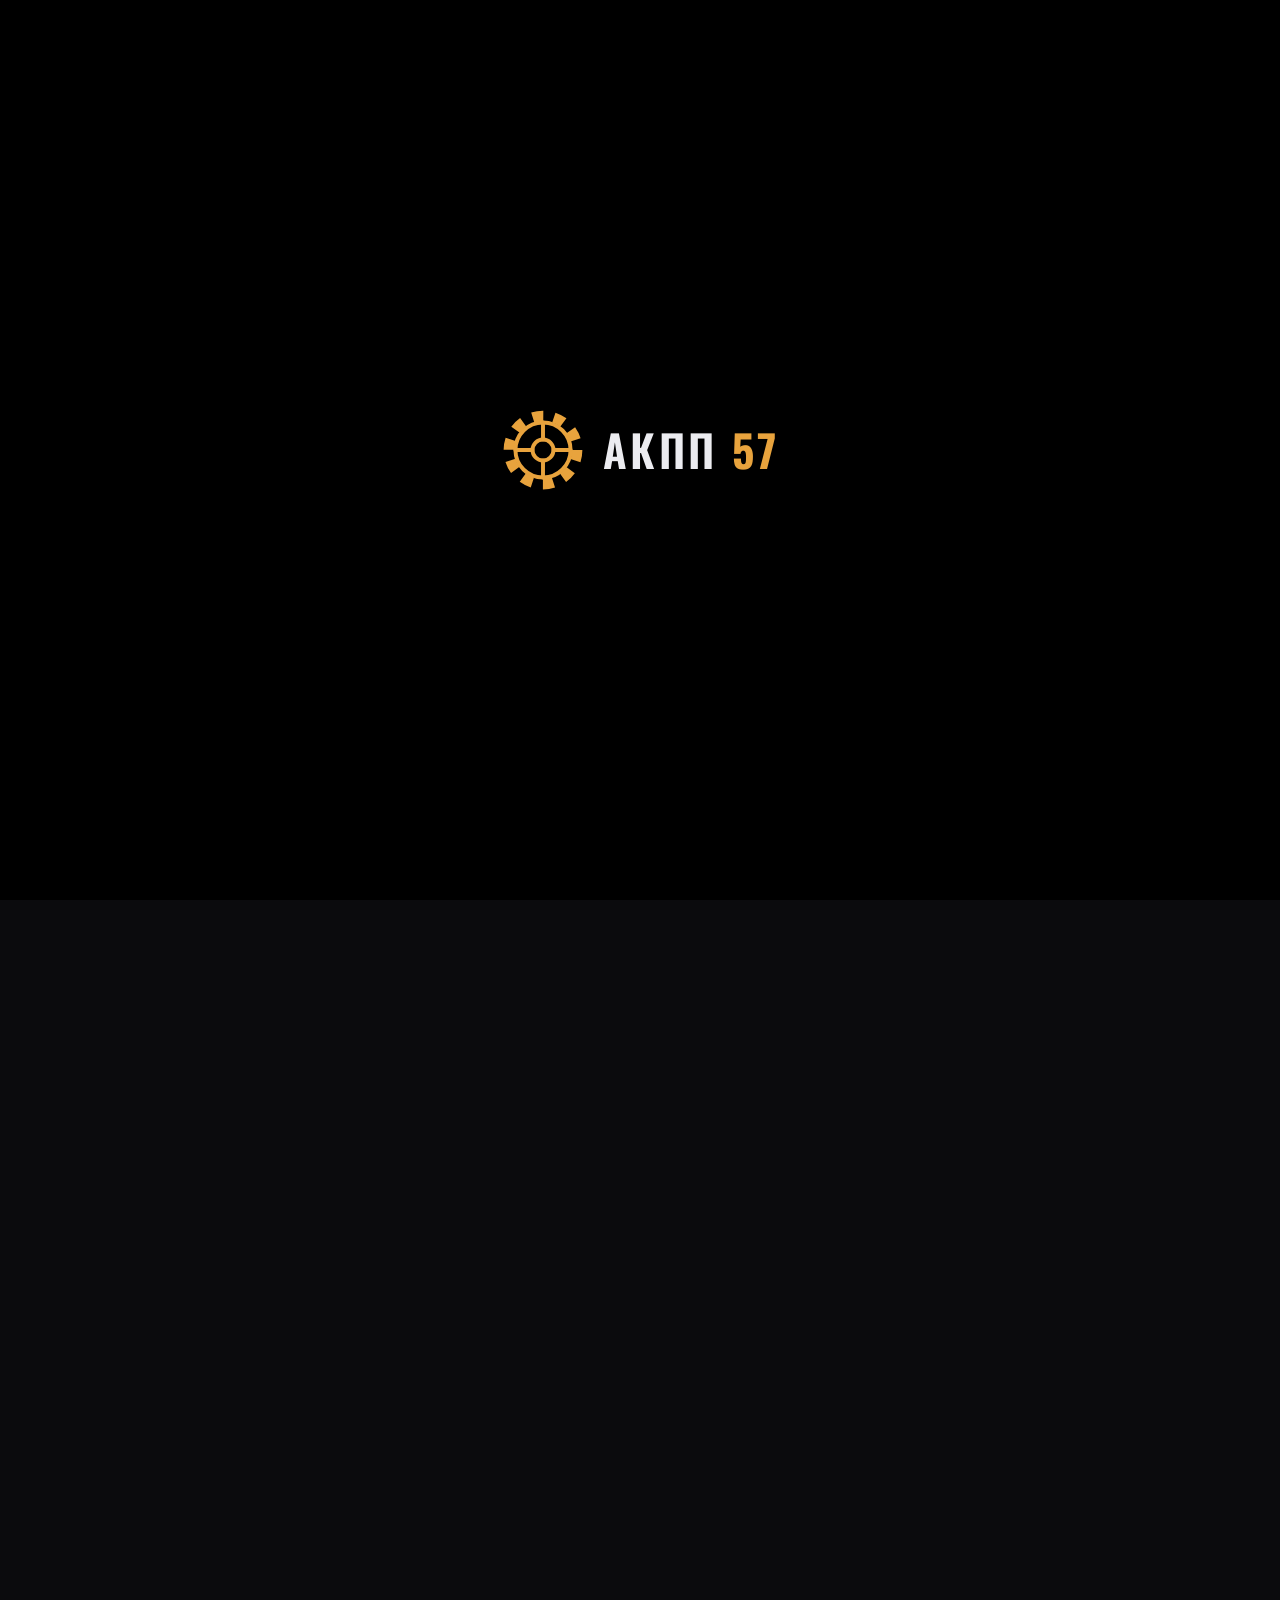
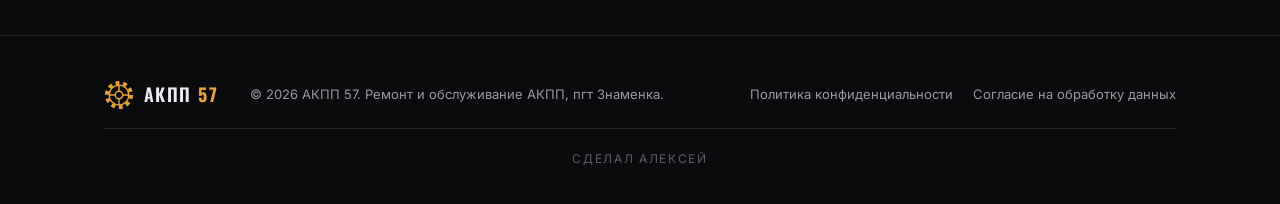
==== t1/index.html @ 070b126e "Add files via upload" ====
<!DOCTYPE html>
<html lang="ru">
<head>
  <meta charset="UTF-8">
  <meta name="viewport" content="width=device-width, initial-scale=1">
  <title>АКПП 57 — ремонт и обслуживание АКПП в Знаменке, Орловская область</title>
  <meta name="description" content="Ремонт и обслуживание автоматических коробок передач в пгт Знаменка, Орловская область. ул. Советская, 115В. Ежедневно с 9:00 до 16:00.">
  <meta name="theme-color" content="#0b0b0d">

  <!-- Помечаем, что JS работает: без JS интро-экран не показывается -->
  <script>document.documentElement.classList.add('js');</script>

  <!-- Шрифты: Oswald (заголовки) + Inter (текст). Оба поддерживают кириллицу -->
  <link rel="preconnect" href="https://fonts.googleapis.com">
  <link rel="preconnect" href="https://fonts.gstatic.com" crossorigin>
  <link href="https://fonts.googleapis.com/css2?family=Inter:wght@400;500;600&family=Oswald:wght@500;600;700&display=swap" rel="stylesheet">

  <link rel="stylesheet" href="style.css">

  <!--
    ЯНДЕКС.МЕТРИКА
    Сюда вставить код счётчика, когда будет создан (ID счётчика потом
    указать в script.js → CONFIG.metrikaId).
    Цели: "call" (звонок) и "telegram" (переход в Telegram) —
    их отправляет script.js по атрибутам data-goal.
  -->
</head>

<body class="is-loading">

  <!-- ====================== SVG-СПРАЙТ: ЛОГОТИП ======================
       Временный логотип (шестерня). Когда заказчик пришлёт фото коробки
       передач — заменить содержимое <symbol id="logo-mark"> на обведённый контур. -->
  <svg width="0" height="0" style="position:absolute" aria-hidden="true">
    <symbol id="logo-mark" viewBox="0 0 64 64">
      <circle class="logo-teeth" cx="32" cy="32" r="26" fill="none" stroke="currentColor" stroke-width="8" stroke-dasharray="8.17 8.17"/>
      <circle class="logo-ring"  cx="32" cy="32" r="21" fill="none" stroke="currentColor" stroke-width="3"/>
      <circle class="logo-hub"   cx="32" cy="32" r="8"  fill="none" stroke="currentColor" stroke-width="3"/>
      <path class="logo-spokes" d="M32 24V11M32 40v13M24 32H11M40 32h13" stroke="currentColor" stroke-width="3" stroke-linecap="round" fill="none"/>
    </symbol>
  </svg>

  <!-- ====================== ИНТРО-ЭКРАН ====================== -->
  <div class="intro" id="intro" aria-hidden="true">
    <div class="intro__logo">
      <svg class="intro__mark" width="84" height="84"><use href="#logo-mark"/></svg>
      <span class="intro__name">АКПП <b>57</b></span>
    </div>
  </div>

  <!-- ====================== ШАПКА ====================== -->
  <header class="header" id="header">
    <div class="container header__inner">
      <a href="#hero" class="logo" aria-label="АКПП 57 — на главную">
        <svg class="logo__mark" width="38" height="38"><use href="#logo-mark"/></svg>
        <span class="logo__text">АКПП <b>57</b></span>
      </a>

      <nav class="nav" id="nav" aria-label="Основное меню">
        <a href="#about">О нас</a>
        <a href="#services">Ремонт АКПП</a>
        <a href="#gallery">Галерея</a>
        <a href="#contacts">Контакты</a>
        <a href="#legal">Документы</a>
      </nav>

      <a class="btn btn--small header__call" href="tel:+70000000000" data-phone data-goal="call">Позвонить</a>

      <button class="burger" id="burger" aria-label="Открыть меню" aria-expanded="false" aria-controls="nav">
        <span></span><span></span><span></span>
      </button>
    </div>
  </header>

  <main>

    <!-- ====================== 1. ГЛАВНЫЙ ЭКРАН ====================== -->
    <section class="hero" id="hero">
      <!-- Декоративная шестерня на фоне -->
      <svg class="hero__gear" viewBox="0 0 64 64" aria-hidden="true"><use href="#logo-mark"/></svg>

      <div class="container hero__inner">
        <p class="eyebrow reveal">Ремонт и обслуживание АКПП</p>
        <h1 class="hero__title reveal">Коробка снова <span class="accent">переключается</span> как новая</h1>
        <p class="hero__text reveal">
          Диагностика, обслуживание и ремонт автоматических коробок передач
          в Знаменке. Работаем аккуратно и честно называем цену до начала работ.
        </p>
        <div class="hero__actions reveal">
          <a class="btn" href="tel:+70000000000" data-phone data-goal="call">
            <svg width="18" height="18" viewBox="0 0 24 24" fill="none" stroke="currentColor" stroke-width="2" stroke-linecap="round" stroke-linejoin="round"><path d="M22 16.9v3a2 2 0 0 1-2.2 2 19.8 19.8 0 0 1-8.6-3.1 19.5 19.5 0 0 1-6-6A19.8 19.8 0 0 1 2.1 4.2 2 2 0 0 1 4.1 2h3a2 2 0 0 1 2 1.7c.1 1 .4 1.9.7 2.8a2 2 0 0 1-.5 2.1L8 9.9a16 16 0 0 0 6 6l1.3-1.3a2 2 0 0 1 2.1-.4c.9.3 1.8.6 2.8.7a2 2 0 0 1 1.7 2Z"/></svg>
            Позвонить
          </a>
          <a class="btn btn--ghost" href="https://t.me/USERNAME" target="_blank" rel="noopener" data-telegram data-goal="telegram">
            <svg width="18" height="18" viewBox="0 0 24 24" fill="none" stroke="currentColor" stroke-width="2" stroke-linecap="round" stroke-linejoin="round"><path d="M21.5 3 2.5 10.3l6 2.2 2.3 7 3.2-4.2 4.8 3.6L21.5 3Z"/><path d="m8.5 12.5 9-6"/></svg>
            Написать в Telegram
          </a>
        </div>
        <ul class="hero__facts reveal">
          <li><b>9:00–16:00</b><span>график работы</span></li>
          <li><b>Знаменка</b><span>Орловская область</span></li>
          <li><b>АКПП</b><span>наша единственная специализация</span></li>
        </ul>
      </div>

    </section>

    <!-- ====================== 2. О НАС ====================== -->
    <section class="section" id="about">
      <div class="container">
        <!-- Две колонки: слева заголовок + текст, справа карточки (начинаются на одной высоте с заголовком) -->
        <div class="about">
          <div class="about__main">
            <header class="section__head reveal">
              <p class="eyebrow">О нас</p>
              <h2 class="section__title">Занимаемся только автоматическими коробками</h2>
            </header>

            <div class="about__text reveal">
              <!-- ТЕКСТ-ЗАГЛУШКА: заказчик предоставит свой текст (история, преимущества) -->
              <p>
                «АКПП 57» — мастерская, которая специализируется на ремонте и обслуживании
                автоматических коробок передач. Мы находимся в пгт Знаменка Орловской области
                и принимаем автомобили из Орла и всего региона.
              </p>
              <p>
                Сначала диагностика — потом решение. Мы объясняем, что именно не так с коробкой,
                что нужно сделать и сколько это будет стоить. Без навязанных услуг.
              </p>
            </div>
          </div>

          <ul class="about__list">
            <!-- ПРЕИМУЩЕСТВА-ЗАГЛУШКИ: заменить на реальные -->
            <li class="card reveal">
              <span class="card__num">01</span>
              <h3>Узкая специализация</h3>
              <p>Работаем только с АКПП — знаем типовые поломки и их причины.</p>
            </li>
            <li class="card reveal">
              <span class="card__num">02</span>
              <h3>Понятная цена</h3>
              <p>Называем стоимость после диагностики и до начала ремонта.</p>
            </li>
            <li class="card reveal">
              <span class="card__num">03</span>
              <h3>Аккуратная работа</h3>
              <p>Разборка, дефектовка, сборка и проверка — по порядку и без спешки.</p>
            </li>
          </ul>
        </div>
      </div>
    </section>

    <!-- ====================== 3. РЕМОНТ АКПП ====================== -->
    <section class="section section--alt" id="services">
      <div class="container">
        <header class="section__head reveal">
          <p class="eyebrow">Услуги и цены</p>
          <h2 class="section__title">Ремонт АКПП</h2>
        </header>

        <!--
          ПЕРЕЧЕНЬ УСЛУГ И ЦЕНЫ — ПРИМЕР.
          Заказчик предоставит базовый список. Чтобы добавить услугу —
          скопировать один блок <li class="price__row"> и поменять текст.
        -->
        <ul class="price">
          <li class="price__row reveal">
            <div><h3>Компьютерная диагностика АКПП</h3><p>Считывание ошибок, проверка давления и работы блока управления</p></div>
            <span class="price__cost">от 1 500 ₽</span>
          </li>
          <li class="price__row reveal">
            <div><h3>Замена масла и фильтра</h3><p>Частичная или полная замена, подбор масла под вашу коробку</p></div>
            <span class="price__cost">от 4 000 ₽</span>
          </li>
          <li class="price__row reveal">
            <div><h3>Ремонт гидроблока</h3><p>Чистка, дефектовка, замена соленоидов и изношенных деталей</p></div>
            <span class="price__cost">от 8 000 ₽</span>
          </li>
          <li class="price__row reveal">
            <div><h3>Ремонт гидротрансформатора</h3><p>Проверка, восстановление или замена</p></div>
            <span class="price__cost">от 10 000 ₽</span>
          </li>
          <li class="price__row reveal">
            <div><h3>Замена фрикционов и сальников</h3><p>Снятие, разборка, замена комплекта, сборка и обкатка</p></div>
            <span class="price__cost">от 25 000 ₽</span>
          </li>
          <li class="price__row reveal">
            <div><h3>Капитальный ремонт АКПП</h3><p>Полная разборка, дефектовка и восстановление узлов</p></div>
            <span class="price__cost">от 45 000 ₽</span>
          </li>
        </ul>

        <p class="price__note reveal">
          Цены ориентировочные. Точную стоимость называем после диагностики —
          <a href="#contacts">свяжитесь с нами</a>.
        </p>
      </div>
    </section>

    <!-- ====================== 4. ГАЛЕРЕЯ ====================== -->
    <section class="section" id="gallery">
      <div class="container">
        <header class="section__head reveal">
          <p class="eyebrow">Галерея</p>
          <h2 class="section__title">Наши работы</h2>
        </header>

        <!-- Сетка заполняется скриптом из списка GALLERY_PHOTOS (script.js) -->
        <div class="gallery" id="gallery-grid"></div>
      </div>
    </section>

    <!-- ====================== 5. КОНТАКТЫ ====================== -->
    <section class="section section--alt" id="contacts">
      <div class="container">
        <header class="section__head reveal">
          <p class="eyebrow">Контакты</p>
          <h2 class="section__title">Как нас найти</h2>
        </header>

        <div class="contacts">
          <div class="contacts__info reveal">
            <dl class="contacts__list">
              <div>
                <dt>Адрес</dt>
                <dd>Орловская область, пгт Знаменка,<br>ул. Советская, 115В</dd>
              </div>
              <div>
                <dt>График работы</dt>
                <dd>9:00–16:00</dd>
                <!-- Дни недели не указаны в задании — уточнить у заказчика -->
              </div>
              <div>
                <dt>Телефон</dt>
                <dd><a href="tel:+70000000000" data-phone data-phone-text data-goal="call">+7 (000) 000-00-00</a></dd>
              </div>
              <div>
                <dt>Telegram</dt>
                <dd><a href="https://t.me/USERNAME" target="_blank" rel="noopener" data-telegram data-telegram-text data-goal="telegram">@username</a></dd>
              </div>
            </dl>

            <div class="contacts__actions">
              <a class="btn" href="tel:+70000000000" data-phone data-goal="call">Позвонить</a>
              <a class="btn btn--ghost" href="https://t.me/USERNAME" target="_blank" rel="noopener" data-telegram data-goal="telegram">Написать в Telegram</a>
            </div>

            <a class="route-link" target="_blank" rel="noopener"
               href="https://yandex.ru/maps/?text=%D0%9E%D1%80%D0%BB%D0%BE%D0%B2%D1%81%D0%BA%D0%B0%D1%8F%20%D0%BE%D0%B1%D0%BB%D0%B0%D1%81%D1%82%D1%8C%2C%20%D0%97%D0%BD%D0%B0%D0%BC%D0%B5%D0%BD%D0%BA%D0%B0%2C%20%D1%83%D0%BB.%20%D0%A1%D0%BE%D0%B2%D0%B5%D1%82%D1%81%D0%BA%D0%B0%D1%8F%2C%20115%D0%92">
              Построить маршрут в Яндекс.Картах →
            </a>
          </div>

          <!-- Карта. Если виджет не покажет точный дом — добавить параметр &ll=долгота,широта
               или заменить на конструктор карт Яндекса (yandex.ru/map-constructor). -->
          <div class="contacts__map reveal">
            <iframe
              title="Карта проезда: пгт Знаменка, ул. Советская, 115В"
              src="https://yandex.ru/map-widget/v1/?text=%D0%9E%D1%80%D0%BB%D0%BE%D0%B2%D1%81%D0%BA%D0%B0%D1%8F%20%D0%BE%D0%B1%D0%BB%D0%B0%D1%81%D1%82%D1%8C%2C%20%D0%97%D0%BD%D0%B0%D0%BC%D0%B5%D0%BD%D0%BA%D0%B0%2C%20%D1%83%D0%BB.%20%D0%A1%D0%BE%D0%B2%D0%B5%D1%82%D1%81%D0%BA%D0%B0%D1%8F%2C%20115%D0%92&z=16"
              loading="lazy" allowfullscreen referrerpolicy="no-referrer-when-downgrade"></iframe>
          </div>
        </div>
      </div>
    </section>

    <!-- ====================== 6. ЮРИДИЧЕСКАЯ ИНФОРМАЦИЯ ====================== -->
    <section class="section" id="legal">
      <div class="container">
        <header class="section__head reveal">
          <p class="eyebrow">Юридическая информация</p>
          <h2 class="section__title">Документы</h2>
        </header>

        <div class="legal reveal">
          <button class="legal__item" type="button" data-modal="modal-privacy">
            <span>Политика конфиденциальности</span><i aria-hidden="true">→</i>
          </button>
          <button class="legal__item" type="button" data-modal="modal-consent">
            <span>Согласие на обработку персональных данных</span><i aria-hidden="true">→</i>
          </button>
        </div>
      </div>
    </section>

  </main>

  <!-- ====================== ПОДВАЛ ====================== -->
  <footer class="footer">
    <div class="container footer__inner">
      <a href="#hero" class="logo logo--footer" aria-label="Наверх">
        <svg class="logo__mark" width="30" height="30"><use href="#logo-mark"/></svg>
        <span class="logo__text">АКПП <b>57</b></span>
      </a>
      <p class="footer__copy">© <span id="year">2026</span> АКПП 57. Ремонт и обслуживание АКПП, пгт Знаменка.</p>
      <p class="footer__links">
        <button type="button" data-modal="modal-privacy">Политика конфиденциальности</button>
        <button type="button" data-modal="modal-consent">Согласие на обработку данных</button>
      </p>
      <p class="footer__sign">сделал алексей</p>
    </div>
  </footer>

  <!-- ====================== ЛАЙТБОКС ГАЛЕРЕИ ====================== -->
  <div class="lightbox" id="lightbox" hidden role="dialog" aria-modal="true" aria-label="Просмотр фотографии">
    <button class="lightbox__close" type="button" id="lb-close" aria-label="Закрыть">×</button>
    <button class="lightbox__nav lightbox__nav--prev" type="button" id="lb-prev" aria-label="Предыдущее фото">‹</button>
    <figure class="lightbox__figure">
      <img id="lb-img" src="" alt="">
      <figcaption id="lb-caption"></figcaption>
    </figure>
    <button class="lightbox__nav lightbox__nav--next" type="button" id="lb-next" aria-label="Следующее фото">›</button>
  </div>

  <!-- ====================== МОДАЛЬНЫЕ ОКНА: ЮРИДИЧЕСКИЕ ТЕКСТЫ ======================
       Тексты — типовые, сгенерированные. Реквизиты в [квадратных скобках]
       заменить данными владельца (ИП / ООО), перед публикацией показать юристу. -->
  <dialog class="modal" id="modal-privacy" aria-labelledby="privacy-title">
    <div class="modal__box">
      <button class="modal__close" type="button" data-close aria-label="Закрыть">×</button>
      <h2 id="privacy-title">Политика конфиденциальности</h2>
      <div class="modal__body">
        <p><i>Редакция от 21.11.2026</i></p>

        <h3>1. Общие положения</h3>
        <p>Настоящая политика определяет порядок обработки и защиты персональных данных посетителей сайта «АКПП 57» (далее — Сайт) в соответствии с Федеральным законом от 27.07.2006 № 152-ФЗ «О персональных данных».</p>
        <p>Оператор персональных данных: [ФИО / наименование ИП или ООО], ИНН [____], адрес: Орловская область, пгт Знаменка, ул. Советская, 115В, e-mail: [e-mail].</p>

        <h3>2. Какие данные мы получаем</h3>
        <p>При обращении по телефону или через Telegram мы можем получить ваше имя, номер телефона, имя пользователя в Telegram и сведения об автомобиле, которые вы сообщаете добровольно. Также Сайт автоматически собирает технические данные: IP-адрес, тип браузера и устройства, страницы, которые вы просматривали, — с помощью сервиса «Яндекс.Метрика» и файлов cookie.</p>

        <h3>3. Цели обработки</h3>
        <p>Связь с вами по вашему обращению, запись на диагностику и ремонт, консультации, улучшение работы Сайта и оценка эффективности рекламы.</p>

        <h3>4. Передача третьим лицам</h3>
        <p>Мы не продаём и не передаём ваши данные третьим лицам, кроме случаев, предусмотренных законодательством РФ, а также сервисам аналитики (Яндекс.Метрика) в объёме, необходимом для их работы.</p>

        <h3>5. Хранение и защита</h3>
        <p>Данные хранятся не дольше, чем это нужно для достижения целей обработки, и защищаются организационными и техническими мерами от неправомерного доступа.</p>

        <h3>6. Файлы cookie</h3>
        <p>Cookie помогают Сайту работать корректно и позволяют анализировать посещаемость. Вы можете отключить cookie в настройках браузера, но некоторые функции Сайта могут работать некорректно.</p>

        <h3>7. Ваши права</h3>
        <p>Вы вправе запросить информацию об обработке своих данных, их уточнение, блокирование или удаление, а также отозвать согласие на обработку, направив обращение на e-mail оператора.</p>

        <h3>8. Изменения политики</h3>
        <p>Актуальная редакция политики всегда размещена на Сайте. Продолжая пользоваться Сайтом, вы соглашаетесь с её условиями.</p>
      </div>
    </div>
  </dialog>

  <dialog class="modal" id="modal-consent" aria-labelledby="consent-title">
    <div class="modal__box">
      <button class="modal__close" type="button" data-close aria-label="Закрыть">×</button>
      <h2 id="consent-title">Согласие на обработку персональных данных</h2>
      <div class="modal__body">
        <p>Я, действуя свободно, своей волей и в своём интересе, в соответствии со ст. 9 Федерального закона от 27.07.2006 № 152-ФЗ «О персональных данных» даю согласие оператору — [ФИО / наименование ИП или ООО], ИНН [____], адрес: Орловская область, пгт Знаменка, ул. Советская, 115В (далее — Оператор), на обработку моих персональных данных на следующих условиях.</p>

        <h3>Перечень данных</h3>
        <p>Имя, номер телефона, имя пользователя в мессенджере, сведения об автомобиле, а также технические данные, передаваемые браузером (IP-адрес, cookie, сведения об устройстве).</p>

        <h3>Цели обработки</h3>
        <p>Обратная связь по моему обращению, консультации, запись на диагностику и ремонт, улучшение работы сайта и аналитика.</p>

        <h3>Действия с данными</h3>
        <p>Сбор, запись, систематизация, накопление, хранение, уточнение, использование, обезличивание, блокирование, удаление и уничтожение — с использованием средств автоматизации и без них.</p>

        <h3>Срок и отзыв согласия</h3>
        <p>Согласие действует до достижения целей обработки либо до его отзыва. Я могу отозвать согласие, направив письменное уведомление Оператору на e-mail [e-mail]. Оператор прекращает обработку данных в срок, установленный законодательством РФ.</p>

        <p>Обращаясь к Оператору по контактам, указанным на сайте, я подтверждаю, что ознакомился с <button type="button" class="link-btn" data-modal="modal-privacy">Политикой конфиденциальности</button> и согласен с её условиями.</p>
      </div>
    </div>
  </dialog>

  <!-- ====================== УВЕДОМЛЕНИЕ О COOKIE ====================== -->
  <div class="cookie" id="cookie" hidden>
    <p>Мы используем cookie и «Яндекс.Метрику», чтобы сайт работал лучше.
       Подробнее — в <button type="button" class="link-btn" data-modal="modal-privacy">политике конфиденциальности</button>.</p>
    <button class="btn btn--small" type="button" id="cookie-ok">Понятно</button>
  </div>

  <script src="script.js"></script>
</body>
</html>
---- t1/style.css ----
/* =====================================================================
   АКПП 57 — стили лендинга
   Структура файла:
     1. Дизайн-токены (цвета, шрифты, размеры)
     2. База и сброс
     3. Общие компоненты (кнопки, контейнер, заголовки секций)
     4. Интро-экран
     5. Шапка и меню
     6. Главный экран
     7. О нас
     8. Услуги и цены
     9. Галерея и лайтбокс
    10. Контакты
    11. Юридическая информация, модальные окна, cookie
    12. Подвал
    13. Анимации появления
    14. Адаптивность
   ===================================================================== */


/* ============================ 1. ТОКЕНЫ ============================ */
:root {
  /* Цвета: тёмная гамма + один тёплый акцент (янтарь), без «радуги» */
  --bg:        #0b0b0d;
  --bg-alt:    #101014;
  --card:      #16161b;
  --line:      #25252c;
  --text:      #ececf0;
  --muted:     #9a9aa6;
  --accent:    #e8a33d;
  --accent-hi: #f3b85c;
  --on-accent: #17120a;

  /* Шрифты */
  --font-head: "Oswald", "Arial Narrow", sans-serif;
  --font-body: "Inter", system-ui, -apple-system, "Segoe UI", Roboto, sans-serif;

  /* Размеры */
  --container: 1120px;
  --header-h:  72px;
  --radius:    14px;

  /* Анимации */
  --ease: cubic-bezier(.22, .61, .36, 1);
}


/* ============================ 2. БАЗА ============================ */
*, *::before, *::after { box-sizing: border-box; }

html {
  scroll-behavior: smooth;           /* плавная прокрутка по якорям */
  scroll-padding-top: var(--header-h);
  -webkit-text-size-adjust: 100%;
}

body {
  margin: 0;
  background: var(--bg);
  color: var(--text);
  font-family: var(--font-body);
  font-size: 16px;
  line-height: 1.65;
  -webkit-font-smoothing: antialiased;
}

body.is-loading,
body.no-scroll { overflow: hidden; }  /* блокируем прокрутку на время интро / окон */

img, svg, iframe { display: block; max-width: 100%; }
a { color: inherit; text-decoration: none; }
h1, h2, h3, p, ul, dl, dd, figure { margin: 0; }
ul { padding: 0; list-style: none; }
button { font: inherit; color: inherit; cursor: pointer; }

:focus-visible {
  outline: 2px solid var(--accent);
  outline-offset: 3px;
  border-radius: 4px;
}

.accent { color: var(--accent); }

/* Выделение текста: полупрозрачный янтарный фон, чтобы он не закрывал
   соседние буквы и строки (особенно у крупных заголовков) */
::selection { background: rgba(232, 163, 61, .35); color: inherit; }

/* У заголовков (шрифт Oswald) «коробка» строки выше самой строки, поэтому фоновая
   подсветка соседних строк накладывается друг на друга. Для них фон отключаем,
   а выделение показываем сменой цвета букв. */
.hero__title::selection,
.hero__title *::selection,
.section__title::selection,
.card h3::selection,
.price__row h3::selection,
.price__cost::selection,
.hero__facts b::selection,
.modal__box h2::selection {
  background: transparent;
  color: var(--accent-hi);
}
/* Слово-акцент в заголовке уже янтарное — при выделении делаем белым */
.hero__title .accent::selection { background: transparent; color: #fff; }


/* ===================== 3. ОБЩИЕ КОМПОНЕНТЫ ===================== */
.container {
  width: 100%;
  max-width: var(--container);
  margin: 0 auto;
  padding: 0 24px;
}

.section { padding: 112px 0; }
.section--alt { background: var(--bg-alt); }

.section__head { margin-bottom: 52px; }

.eyebrow {
  font-size: 13px;
  font-weight: 600;
  letter-spacing: .18em;
  text-transform: uppercase;
  color: var(--accent);
  margin-bottom: 14px;
}

.section__title {
  font-family: var(--font-head);
  font-weight: 600;
  font-size: clamp(30px, 4.2vw, 48px);
  line-height: 1.12;
  text-transform: uppercase;
  letter-spacing: .01em;
  max-width: 18ch;
}

/* Кнопки */
.btn {
  display: inline-flex;
  align-items: center;
  justify-content: center;
  gap: 10px;
  padding: 15px 28px;
  border: 1.5px solid var(--accent);
  border-radius: 999px;
  background: var(--accent);
  color: var(--on-accent);
  font-weight: 600;
  font-size: 15px;
  line-height: 1;
  white-space: nowrap;
  transition: background .25s var(--ease), color .25s var(--ease),
              transform .25s var(--ease), border-color .25s var(--ease);
}
.btn:hover { background: var(--accent-hi); border-color: var(--accent-hi); transform: translateY(-2px); }
.btn:active { transform: translateY(0); }

.btn--ghost { background: transparent; color: var(--text); border-color: #3a3a44; }
.btn--ghost:hover { background: transparent; color: var(--accent); border-color: var(--accent); }

.btn--small { padding: 11px 20px; font-size: 14px; }

/* Кнопка, оформленная как ссылка (внутри текста) */
.link-btn {
  padding: 0;
  border: 0;
  background: none;
  color: var(--accent);
  text-decoration: underline;
  text-underline-offset: 3px;
}


/* ========================= 4. ИНТРО-ЭКРАН ========================= */
/* Без JS интро не показывается (класс .js ставится в <head>) */
.intro { display: none; }

.js .intro {
  position: fixed;
  inset: 0;
  z-index: 1000;
  display: grid;
  place-items: center;
  background: #000;
  transition: opacity .8s var(--ease), visibility .8s;
}
.intro.is-hidden { opacity: 0; visibility: hidden; }

.intro__logo {
  display: flex;
  align-items: center;
  gap: 18px;
  color: var(--accent);
}

/* Шестерня «прорисовывается» и вращается */
.intro__mark { animation: introSpin 2.6s var(--ease) both; }
.intro__mark .logo-ring,
.intro__mark .logo-hub,
.intro__mark .logo-spokes {
  stroke-dasharray: 140;
  stroke-dashoffset: 140;
  animation: introDraw 1.4s .2s var(--ease) forwards;
}
.intro__mark .logo-teeth { opacity: 0; animation: introFade .8s .5s var(--ease) forwards; }

.intro__name {
  font-family: var(--font-head);
  font-weight: 600;
  font-size: 44px;
  letter-spacing: .08em;
  text-transform: uppercase;
  color: var(--text);
  opacity: 0;
  transform: translateX(-12px);
  animation: introName 1s .7s var(--ease) forwards;
}
.intro__name b { color: var(--accent); font-weight: 700; }

@keyframes introSpin { from { transform: rotate(-90deg); } to { transform: rotate(0); } }
@keyframes introDraw { to { stroke-dashoffset: 0; } }
@keyframes introFade { to { opacity: 1; } }
@keyframes introName { to { opacity: 1; transform: none; } }


/* ======================== 5. ШАПКА И МЕНЮ ======================== */
.header {
  position: fixed;
  top: 0; left: 0; right: 0;
  z-index: 100;
  height: var(--header-h);
  transition: background .3s var(--ease), border-color .3s var(--ease), backdrop-filter .3s;
  border-bottom: 1px solid transparent;
}
.header.is-scrolled {
  background: rgba(11, 11, 13, .82);
  backdrop-filter: blur(12px);
  -webkit-backdrop-filter: blur(12px);
  border-bottom-color: var(--line);
}

.header__inner {
  height: 100%;
  display: flex;
  align-items: center;
  gap: 32px;
}

.logo {
  display: inline-flex;
  align-items: center;
  gap: 10px;
  color: var(--accent);
}
.logo__text {
  font-family: var(--font-head);
  font-weight: 600;
  font-size: 22px;
  letter-spacing: .08em;
  text-transform: uppercase;
  color: var(--text);
}
.logo__text b { color: var(--accent); font-weight: 700; }

.nav { display: flex; gap: 28px; margin-left: auto; }
.nav a {
  position: relative;
  padding: 6px 0;
  font-size: 14px;
  font-weight: 500;
  color: var(--muted);
  transition: color .2s;
}
.nav a::after {                       /* линия под активным пунктом */
  content: "";
  position: absolute;
  left: 0; bottom: 0;
  width: 100%; height: 2px;
  background: var(--accent);
  transform: scaleX(0);
  transform-origin: left;
  transition: transform .3s var(--ease);
}
.nav a:hover,
.nav a.is-active { color: var(--text); }
.nav a.is-active::after,
.nav a:hover::after { transform: scaleX(1); }

/* Бургер (виден только на мобильных) */
.burger {
  display: none;
  width: 44px; height: 44px;
  margin-left: auto;
  padding: 0;
  border: 0;
  background: none;
  position: relative;
}
.burger span {
  position: absolute;
  left: 11px; right: 11px;
  height: 2px;
  background: var(--text);
  border-radius: 2px;
  transition: transform .3s var(--ease), opacity .2s, top .3s var(--ease);
}
.burger span:nth-child(1) { top: 15px; }
.burger span:nth-child(2) { top: 21px; }
.burger span:nth-child(3) { top: 27px; }
.burger.is-open span:nth-child(1) { top: 21px; transform: rotate(45deg); }
.burger.is-open span:nth-child(2) { opacity: 0; }
.burger.is-open span:nth-child(3) { top: 21px; transform: rotate(-45deg); }


/* ======================= 6. ГЛАВНЫЙ ЭКРАН ======================= */
.hero {
  position: relative;
  min-height: 100vh;
  min-height: 100svh;
  display: flex;
  align-items: center;
  padding: calc(var(--header-h) + 40px) 0 80px;
  overflow: hidden;
  background:
    radial-gradient(ellipse 70% 60% at 85% 20%, rgba(232, 163, 61, .10), transparent 60%),
    radial-gradient(ellipse 60% 50% at 0% 100%, rgba(255, 255, 255, .04), transparent 60%),
    var(--bg);
}

/* Большая полупрозрачная шестерня на фоне */
.hero__gear {
  position: absolute;
  right: -140px; top: 50%;
  width: 760px; height: 760px;
  margin-top: -380px;
  color: var(--accent);
  opacity: .07;
  animation: gearTurn 60s linear infinite;
  pointer-events: none;
}
@keyframes gearTurn { to { transform: rotate(360deg); } }

.hero__inner { position: relative; }

.hero__title {
  font-family: var(--font-head);
  font-weight: 700;
  font-size: clamp(40px, 7vw, 84px);
  line-height: 1.12;
  text-transform: uppercase;
  max-width: 14ch;
  margin-bottom: 24px;
}

.hero__text {
  max-width: 54ch;
  font-size: clamp(16px, 1.6vw, 19px);
  color: var(--muted);
  margin-bottom: 36px;
}

.hero__actions { display: flex; flex-wrap: wrap; gap: 14px; margin-bottom: 64px; }

.hero__facts {
  display: flex;
  flex-wrap: wrap;
  gap: 18px 48px;
  padding-top: 28px;
  border-top: 1px solid var(--line);
  max-width: 640px;
}
.hero__facts li { display: flex; flex-direction: column; }
.hero__facts b { font-family: var(--font-head); font-weight: 600; font-size: 24px; letter-spacing: .02em; }
.hero__facts span { font-size: 13px; color: var(--muted); }


/* ========================== 7. О НАС ========================== */
/* Левая колонка (заголовок + текст) и правая (карточки) начинаются на одной высоте */
.about {
  display: grid;
  grid-template-columns: 1fr 1.2fr;
  gap: 56px;
  align-items: start;
}
.about .section__head { margin-bottom: 36px; }
.about__text p { color: var(--muted); font-size: 17px; }
.about__text p + p { margin-top: 18px; }

.about__list { display: grid; gap: 16px; }

.card {
  position: relative;
  padding: 26px 28px 26px 84px;
  background: var(--card);
  border: 1px solid var(--line);
  border-radius: var(--radius);
  transition: border-color .3s var(--ease), transform .3s var(--ease);
}
.card:hover { border-color: rgba(232, 163, 61, .5); transform: translateX(4px); }
.card__num {
  position: absolute;
  left: 28px; top: 24px;
  font-family: var(--font-head);
  font-size: 30px;
  font-weight: 600;
  color: var(--accent);
  line-height: 1;
}
.card h3 { font-family: var(--font-head); font-weight: 500; font-size: 20px; text-transform: uppercase; letter-spacing: .03em; margin-bottom: 6px; }
.card p  { color: var(--muted); font-size: 15px; }


/* ======================= 8. УСЛУГИ И ЦЕНЫ ======================= */
.price { border-top: 1px solid var(--line); }

.price__row {
  display: flex;
  align-items: center;
  justify-content: space-between;
  gap: 24px;
  padding: 26px 8px;
  border-bottom: 1px solid var(--line);
  transition: background .3s var(--ease), padding .3s var(--ease);
}
.price__row:hover { background: rgba(232, 163, 61, .05); padding-left: 20px; padding-right: 20px; }
.price__row h3 { font-family: var(--font-head); font-weight: 500; font-size: 22px; letter-spacing: .02em; }
.price__row p  { margin-top: 4px; font-size: 14px; color: var(--muted); max-width: 56ch; }

.price__cost {
  flex-shrink: 0;
  font-family: var(--font-head);
  font-weight: 600;
  font-size: 24px;
  color: var(--accent);
  white-space: nowrap;
}

.price__note { margin-top: 28px; font-size: 14px; color: var(--muted); }
.price__note a { color: var(--accent); text-decoration: underline; text-underline-offset: 3px; }


/* ================== 9. ГАЛЕРЕЯ И ЛАЙТБОКС ================== */
.gallery {
  display: grid;
  grid-template-columns: repeat(4, 1fr);
  gap: 14px;
}

.gallery__item {
  position: relative;
  aspect-ratio: 4 / 3;
  padding: 0;
  overflow: hidden;
  border: 1px solid var(--line);
  border-radius: 12px;
  background: var(--card);
}
.gallery__item img {
  width: 100%; height: 100%;
  object-fit: cover;
  transition: transform .6s var(--ease), opacity .3s;
}
.gallery__item::after {              /* затемнение + плюсик при наведении */
  content: "+";
  position: absolute; inset: 0;
  display: grid; place-items: center;
  font-size: 40px; font-weight: 300; color: #fff;
  background: rgba(0, 0, 0, .45);
  opacity: 0;
  transition: opacity .3s var(--ease);
}
.gallery__item:hover img { transform: scale(1.07); }
.gallery__item:hover::after { opacity: 1; }

/* Лайтбокс */
.lightbox {
  position: fixed; inset: 0;
  z-index: 900;
  display: flex; align-items: center; justify-content: center;
  padding: 56px 72px;
  background: rgba(0, 0, 0, .92);
  animation: fadeIn .3s var(--ease);
}
.lightbox[hidden] { display: none; }

.lightbox__figure { max-width: 100%; max-height: 100%; text-align: center; }
.lightbox__figure img {
  max-width: 100%;
  max-height: calc(100vh - 160px);
  margin: 0 auto;
  border-radius: 8px;
  object-fit: contain;
}
.lightbox__figure figcaption { margin-top: 14px; font-size: 14px; color: var(--muted); }

.lightbox__close,
.lightbox__nav {
  position: absolute;
  display: grid; place-items: center;
  width: 48px; height: 48px;
  border: 1px solid #33333b;
  border-radius: 50%;
  background: rgba(20, 20, 24, .8);
  font-size: 28px; line-height: 1;
  transition: border-color .2s, color .2s;
}
.lightbox__close:hover,
.lightbox__nav:hover { border-color: var(--accent); color: var(--accent); }
.lightbox__close { top: 20px; right: 20px; }
.lightbox__nav { top: 50%; margin-top: -24px; }
.lightbox__nav--prev { left: 16px; }
.lightbox__nav--next { right: 16px; }

@keyframes fadeIn { from { opacity: 0; } to { opacity: 1; } }


/* ========================== 10. КОНТАКТЫ ========================== */
.contacts {
  display: grid;
  grid-template-columns: 1fr 1.25fr;
  gap: 40px;
  align-items: stretch;
}

.contacts__list { display: grid; gap: 22px; margin-bottom: 32px; }
.contacts__list dt { font-size: 12px; font-weight: 600; letter-spacing: .16em; text-transform: uppercase; color: var(--muted); margin-bottom: 4px; }
.contacts__list dd { font-size: 19px; }
.contacts__list a { transition: color .2s; }
.contacts__list a:hover { color: var(--accent); }

.contacts__actions { display: flex; flex-wrap: wrap; gap: 12px; margin-bottom: 24px; }

.route-link { font-size: 14px; color: var(--accent); }
.route-link:hover { text-decoration: underline; text-underline-offset: 3px; }

.contacts__map {
  min-height: 380px;
  overflow: hidden;
  border: 1px solid var(--line);
  border-radius: var(--radius);
  background: var(--card);
}
.contacts__map iframe {
  width: 100%; height: 100%;
  min-height: 380px;
  border: 0;
  filter: grayscale(.85) invert(.92) contrast(.9);   /* тёмная карта под стиль сайта */
}


/* ============ 11. ЮРИДИЧЕСКОЕ, МОДАЛКИ, COOKIE ============ */
.legal { display: grid; gap: 12px; max-width: 640px; }

.legal__item {
  display: flex;
  align-items: center;
  justify-content: space-between;
  gap: 16px;
  width: 100%;
  padding: 20px 24px;
  background: var(--card);
  border: 1px solid var(--line);
  border-radius: var(--radius);
  text-align: left;
  transition: border-color .25s var(--ease), color .25s;
}
.legal__item i { font-style: normal; color: var(--accent); transition: transform .25s var(--ease); }
.legal__item:hover { border-color: var(--accent); }
.legal__item:hover i { transform: translateX(5px); }

/* Модальные окна (<dialog>) */
.modal {
  width: min(760px, calc(100% - 32px));
  max-height: calc(100vh - 48px);
  padding: 0;
  border: 1px solid var(--line);
  border-radius: 18px;
  background: var(--card);
  color: var(--text);
  overflow: hidden;
}
.modal::backdrop { background: rgba(0, 0, 0, .75); backdrop-filter: blur(3px); }
.modal[open] { animation: fadeIn .3s var(--ease); }

.modal__box { position: relative; padding: 36px 36px 28px; }
.modal__box h2 {
  font-family: var(--font-head);
  font-weight: 600;
  font-size: 28px;
  text-transform: uppercase;
  margin: 0 40px 18px 0;
}
.modal__body {
  max-height: calc(100vh - 220px);
  overflow-y: auto;
  padding-right: 10px;
  color: var(--muted);
  font-size: 15px;
}
.modal__body h3 { margin: 22px 0 6px; font-size: 16px; font-weight: 600; color: var(--text); }
.modal__body p + p { margin-top: 10px; }

.modal__close {
  position: absolute; top: 18px; right: 18px;
  width: 40px; height: 40px;
  border: 1px solid var(--line);
  border-radius: 50%;
  background: none;
  font-size: 24px; line-height: 1;
  transition: border-color .2s, color .2s;
}
.modal__close:hover { border-color: var(--accent); color: var(--accent); }

/* Плашка cookie */
.cookie {
  position: fixed;
  left: 20px; right: 20px; bottom: 20px;
  z-index: 800;
  display: flex;
  align-items: center;
  justify-content: space-between;
  gap: 20px;
  max-width: 720px;
  margin: 0 auto;
  padding: 16px 20px;
  background: rgba(22, 22, 27, .96);
  border: 1px solid var(--line);
  border-radius: var(--radius);
  font-size: 14px;
  color: var(--muted);
  box-shadow: 0 10px 40px rgba(0, 0, 0, .5);
}
.cookie[hidden] { display: none; }


/* ========================== 12. ПОДВАЛ ========================== */
.footer { padding: 44px 0 36px; border-top: 1px solid var(--line); background: var(--bg); }

.footer__inner {
  display: grid;
  grid-template-columns: auto 1fr auto;
  gap: 18px 32px;
  align-items: center;
}
.logo--footer .logo__text { font-size: 18px; }
.footer__copy  { font-size: 13px; color: var(--muted); }
.footer__links { display: flex; flex-wrap: wrap; gap: 6px 20px; font-size: 13px; }
.footer__links button { padding: 0; border: 0; background: none; color: var(--muted); transition: color .2s; }
.footer__links button:hover { color: var(--accent); }

.footer__sign {
  grid-column: 1 / -1;
  padding-top: 20px;
  border-top: 1px solid var(--line);
  font-size: 12px;
  letter-spacing: .14em;
  text-transform: uppercase;
  text-align: center;
  color: #5d5d68;
}


/* ===================== 13. АНИМАЦИИ ПОЯВЛЕНИЯ ===================== */
/* Элементы с классом .reveal плавно появляются при прокрутке
   (класс .is-visible добавляет script.js). Без JS всё видно сразу. */
.js .reveal {
  opacity: 0;
  transform: translateY(28px);
  transition: opacity .8s var(--ease), transform .8s var(--ease);
  transition-delay: var(--delay, 0s);
}
.js .reveal.is-visible { opacity: 1; transform: none; }

/* Для тех, кто отключил анимации в системе */
@media (prefers-reduced-motion: reduce) {
  html { scroll-behavior: auto; }
  *, *::before, *::after { animation-duration: .01ms !important; animation-iteration-count: 1 !important; transition-duration: .01ms !important; }
  .js .reveal { opacity: 1; transform: none; }
}


/* ======================== 14. АДАПТИВНОСТЬ ======================== */

/* Планшеты */
@media (max-width: 960px) {
  .section { padding: 84px 0; }
  .about, .contacts { grid-template-columns: 1fr; gap: 36px; }
  .gallery { grid-template-columns: repeat(3, 1fr); }
  .hero__gear { right: -260px; width: 620px; height: 620px; margin-top: -310px; }
  .footer__inner { grid-template-columns: 1fr; text-align: center; justify-items: center; }
  .footer__links { justify-content: center; }
}

/* Телефоны и узкие планшеты: меню превращается в выезжающую панель */
@media (max-width: 820px) {
  .header__call { display: none; }
  .burger { display: block; }

  .nav {
    position: fixed;
    top: var(--header-h); left: 0; right: 0;
    flex-direction: column;
    gap: 0;
    padding: 12px 24px 24px;
    background: rgba(11, 11, 13, .97);
    border-bottom: 1px solid var(--line);
    transform: translateY(-12px);
    opacity: 0;
    visibility: hidden;
    transition: opacity .3s var(--ease), transform .3s var(--ease), visibility .3s;
  }
  .nav.is-open { opacity: 1; transform: none; visibility: visible; }
  .nav a { padding: 16px 0; font-size: 18px; border-bottom: 1px solid var(--line); }
  .nav a::after { display: none; }
}

@media (max-width: 600px) {
  .container { padding: 0 18px; }
  .section { padding: 68px 0; }
  .section__head { margin-bottom: 36px; }

  .intro__mark { width: 60px; height: 60px; }
  .intro__name { font-size: 32px; }

  .hero__actions { flex-direction: column; align-items: stretch; margin-bottom: 44px; }
  .hero__facts { gap: 16px 28px; }

  .card { padding: 22px 20px 22px 66px; }
  .card__num { left: 20px; top: 20px; font-size: 26px; }

  .price__row { flex-direction: column; align-items: flex-start; gap: 8px; padding: 22px 4px; }
  .price__row h3 { font-size: 20px; }

  .gallery { grid-template-columns: repeat(2, 1fr); gap: 10px; }

  .contacts__actions .btn { width: 100%; }
  .contacts__map, .contacts__map iframe { min-height: 300px; }

  .lightbox { padding: 64px 12px 24px; }
  .lightbox__nav { top: auto; bottom: 16px; margin-top: 0; }
  .lightbox__nav--prev { left: calc(50% - 60px); }
  .lightbox__nav--next { right: calc(50% - 60px); }

  .modal__box { padding: 28px 20px 20px; }
  .modal__box h2 { font-size: 22px; }

  .cookie { flex-direction: column; align-items: stretch; text-align: center; left: 12px; right: 12px; bottom: 12px; }
}
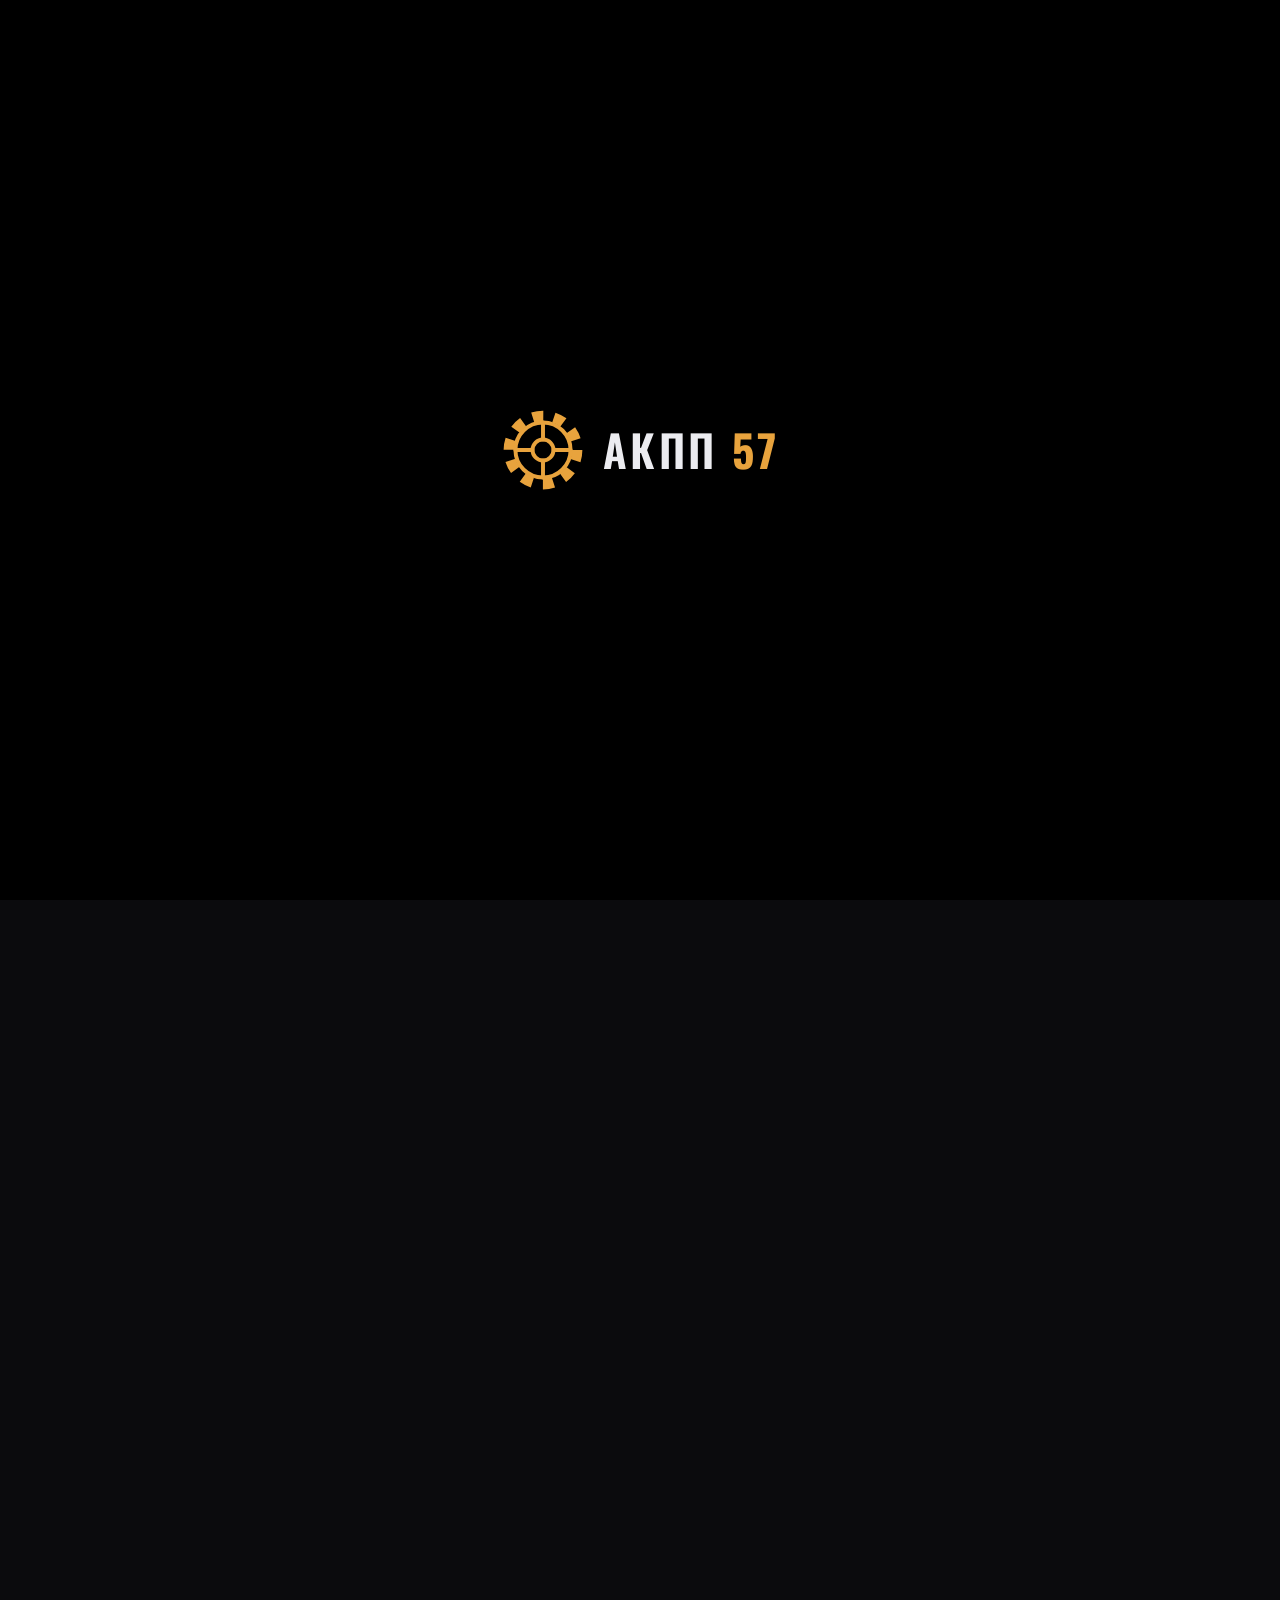
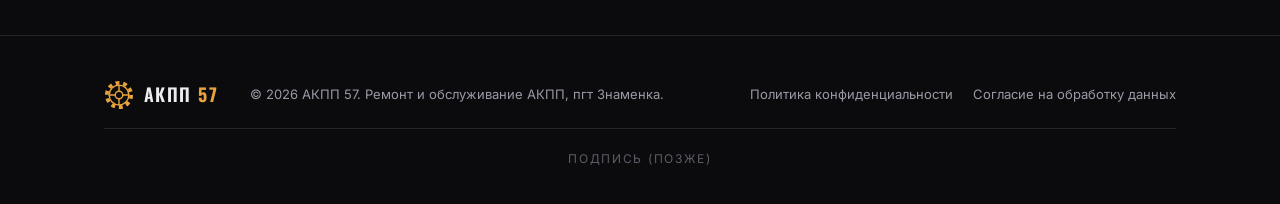
==== commit bb95f86a: "Update footer signature text in index.html" ====
--- a/t1/index.html
+++ b/t1/index.html
@@ -298,7 +298,7 @@
         <button type="button" data-modal="modal-privacy">Политика конфиденциальности</button>
         <button type="button" data-modal="modal-consent">Согласие на обработку данных</button>
       </p>
-      <p class="footer__sign">сделал алексей</p>
+      <p class="footer__sign">подпись (позже)</p>
     </div>
   </footer>
 
